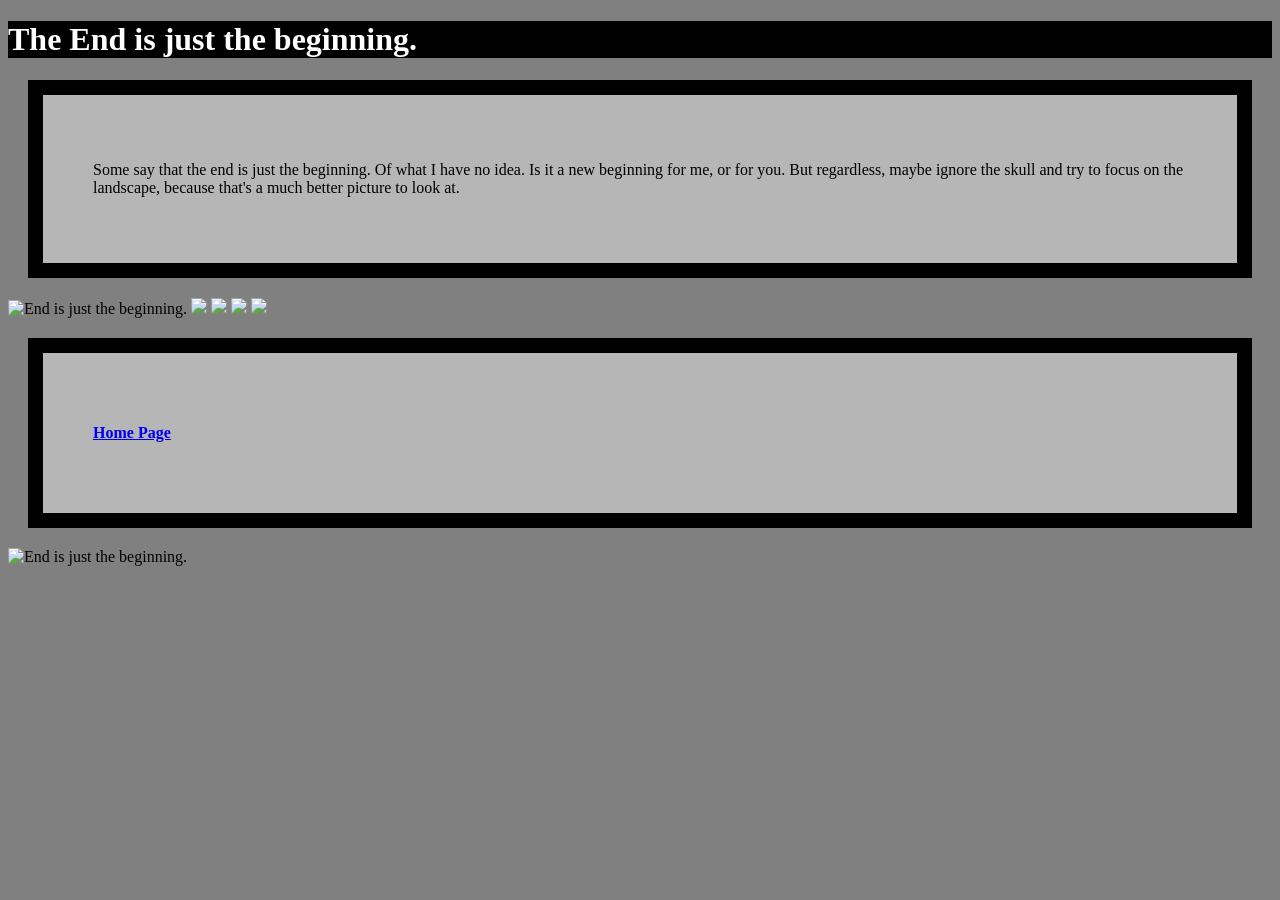
==== 240- Net Art Project/page1.html @ 66757e57 "Fix image source URLs in page1.html commit" ====
<!DOCTYPE html>
<html lang="en">
    <!--Alyssa Brown's Net Art Project-->
<head>
    <meta charset="UTF-8">
    <meta name="viewport" content="width=device-width, initial-scale=1.0">
    <link rel="stylesheet" href="page1.css">
    <title>My First HTML Page</title>
</head>
<body>
    <!-- Your content goes here -->
    <h1>The End is just the beginning.</h1>
    <div><p>Some say that the end is just the beginning. Of what I have no idea. Is it a new beginning for me, or for you. But regardless, maybe ignore the skull and try to focus on the landscape, because that's a much better picture to look at.</p></div> 

    <img src="240- Net Art Project/End Is Just the Beginning.jpg" alt="End is just the beginning.">
    <img src="Alyssa-Brown-NetArtProject/240- Net Art Project/End Is Just The Beginning.jpg.">

    <img src="https://github.com/2alyssabrown/Alyssa-Brown--Net-Art-Project/240-Net Art Project/End is Just the Beginning.jpg">

    <img src="https://github.com/2alyssabrown.github.io/Alyssa-Brown-NetArtProjectt/240-NetArtProject/EndisJusttheBeginning.jpg">
        
    <img src="240--Net Art-Project/prayers-for-prodigals-path">
    
    <div><h4><a href="index.html">Home Page</a></h4></div>

    <img src="240--Net-Art-Project/prayers-for-prodigals-path.png" alt="End is just the beginning.">

</body>
</html>
---- 240- Net Art Project/page1.css ----
body {
    background-color: gray; 
}

.box {background-color: rgb(182, 182, 182);
        }

h1 {background-color: black; color: white;}


div {
    background-color:rgb(182, 182, 182);
    border: 15px solid #000000;
    padding: 50px;
    margin: 20px;
}

h3{background-color: rgb(182, 182, 182);}
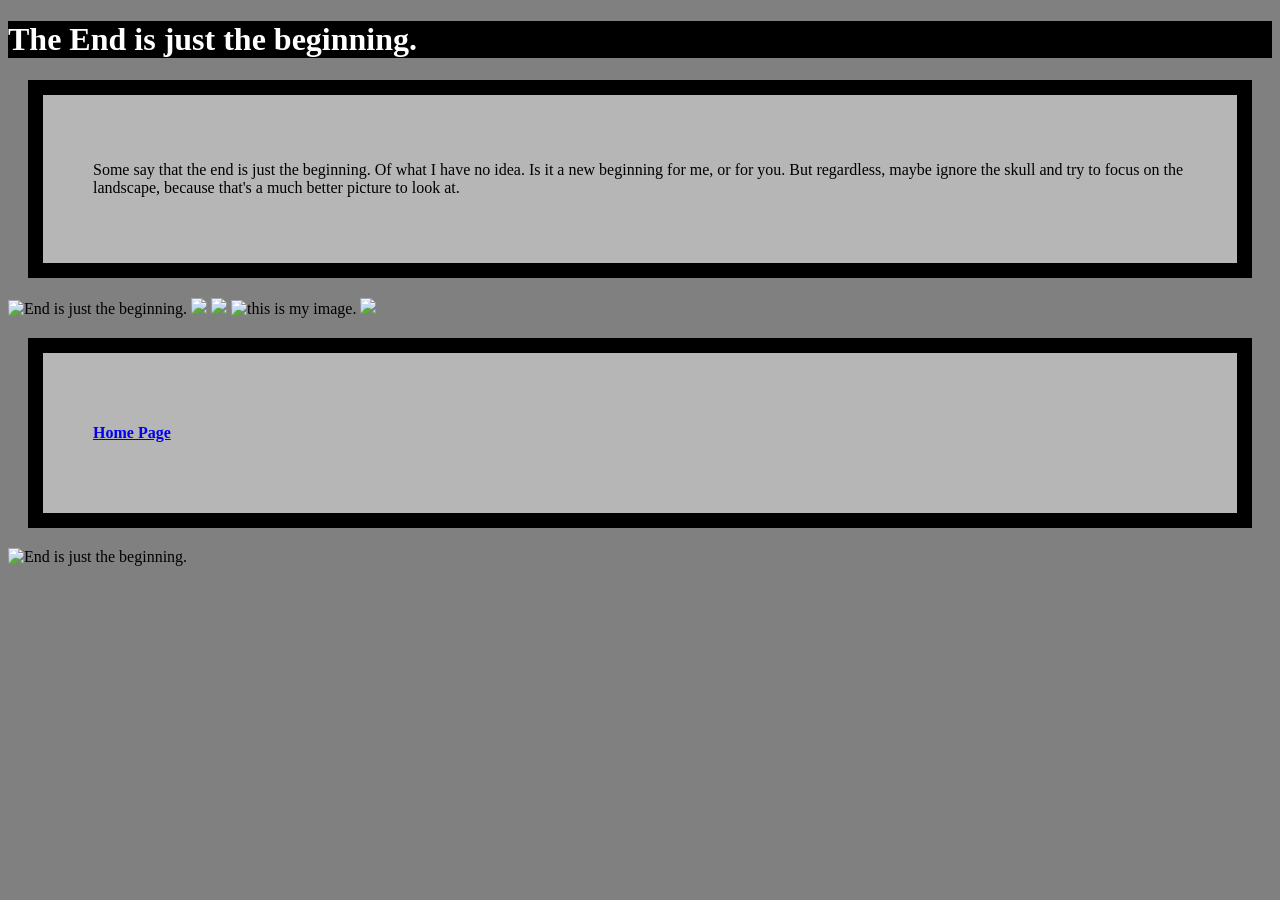
==== commit 490f389f: "Update page1.html commit" ====
--- a/240- Net Art Project/page1.html
+++ b/240- Net Art Project/page1.html
@@ -18,7 +18,7 @@
 
     <img src="https://github.com/2alyssabrown/Alyssa-Brown--Net-Art-Project/240-Net Art Project/End is Just the Beginning.jpg">
 
-    <img src="https://github.com/2alyssabrown.github.io/Alyssa-Brown-NetArtProjectt/240-NetArtProject/EndisJusttheBeginning.jpg">
+    <img src="https://github.com/2alyssabrown/Alyssa-Brown-NetArtProject/240-NetArtProject/EndisJusttheBeginning.jpg" alt="this is my image.">
         
     <img src="240--Net Art-Project/prayers-for-prodigals-path">
     
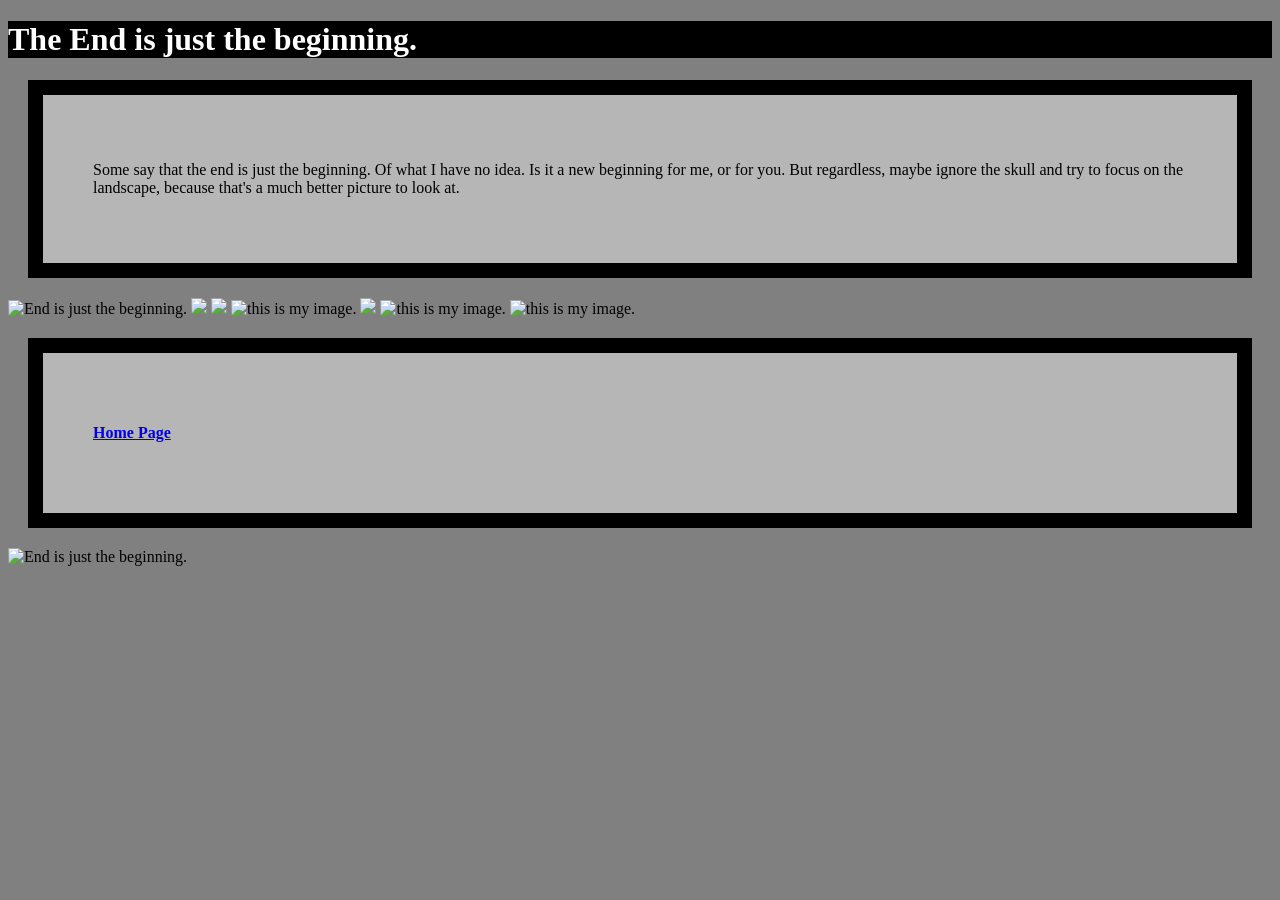
==== commit 217b6f54: "Fix image source URLs in page1.html commit" ====
--- a/240- Net Art Project/page1.html
+++ b/240- Net Art Project/page1.html
@@ -21,6 +21,10 @@
     <img src="https://github.com/2alyssabrown/Alyssa-Brown-NetArtProject/240-NetArtProject/EndisJusttheBeginning.jpg" alt="this is my image.">
         
     <img src="240--Net Art-Project/prayers-for-prodigals-path">
+
+
+    <img src="https://raw.githubusercontent.com/2alyssabrown/Alyssa-Brown-NetArtProject/main/240-NetArtProject/EndisJusttheBeginning.jpg" alt="this is my image.">
+    <img src="240-NetArtProject/TheendisJusttheBeginning.jpg" alt="this is my image.">
     
     <div><h4><a href="index.html">Home Page</a></h4></div>
 
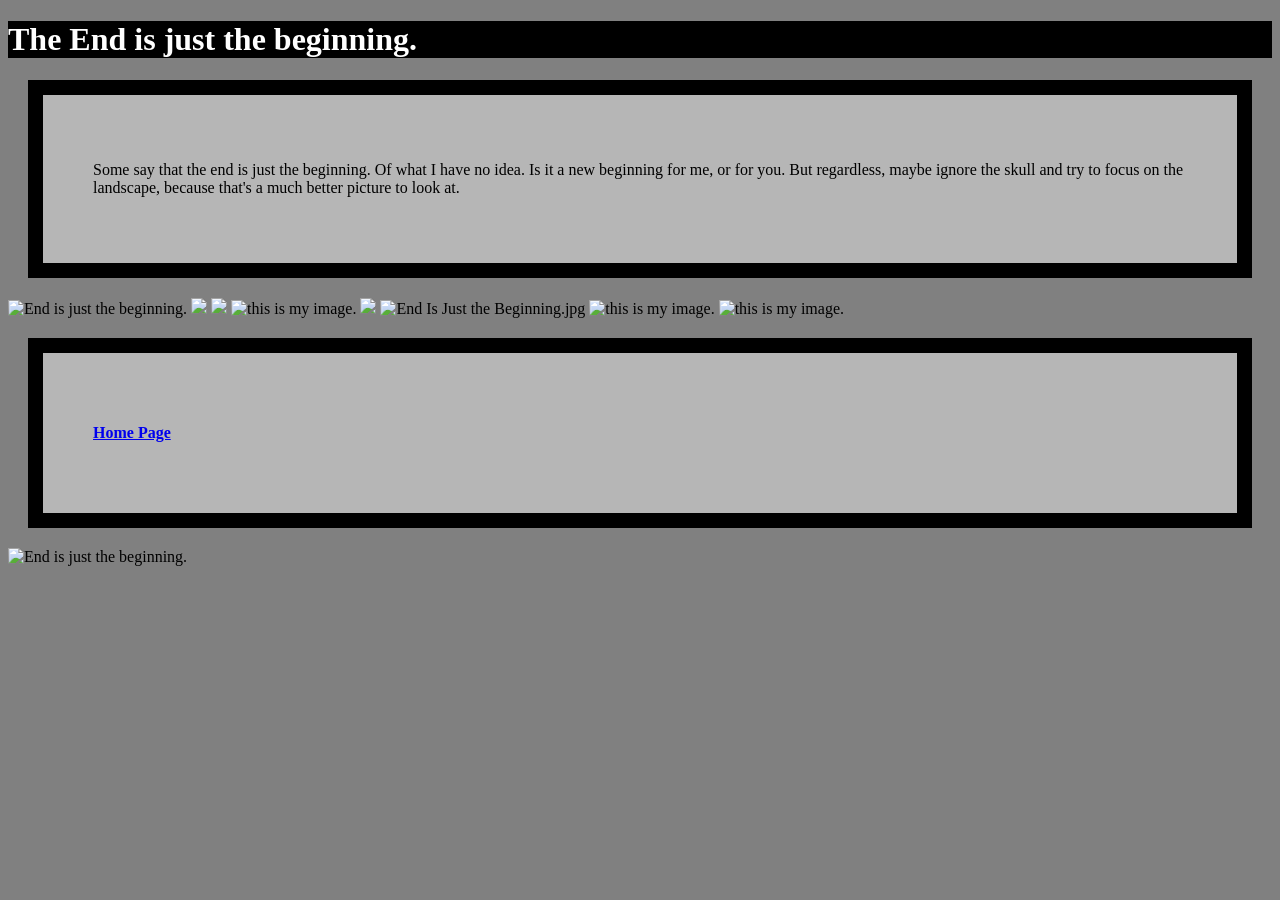
==== commit fedc08e1: "Add new image with correct source URL commit" ====
--- a/240- Net Art Project/page1.html
+++ b/240- Net Art Project/page1.html
@@ -22,6 +22,8 @@
         
     <img src="240--Net Art-Project/prayers-for-prodigals-path">
 
+    <img alt="End Is Just the Beginning.jpg" src="https://github.com/2alyssabrown/Alyssa-Brown-NetArtProject/blob/main/240-%20Net%20Art%20Project/End%20Is%20Just%20the%20Beginning.jpg?raw=true" data-hpc="true" class="Box-sc-62in7e-0 eLrlvS">
+
 
     <img src="https://raw.githubusercontent.com/2alyssabrown/Alyssa-Brown-NetArtProject/main/240-NetArtProject/EndisJusttheBeginning.jpg" alt="this is my image.">
     <img src="240-NetArtProject/TheendisJusttheBeginning.jpg" alt="this is my image.">
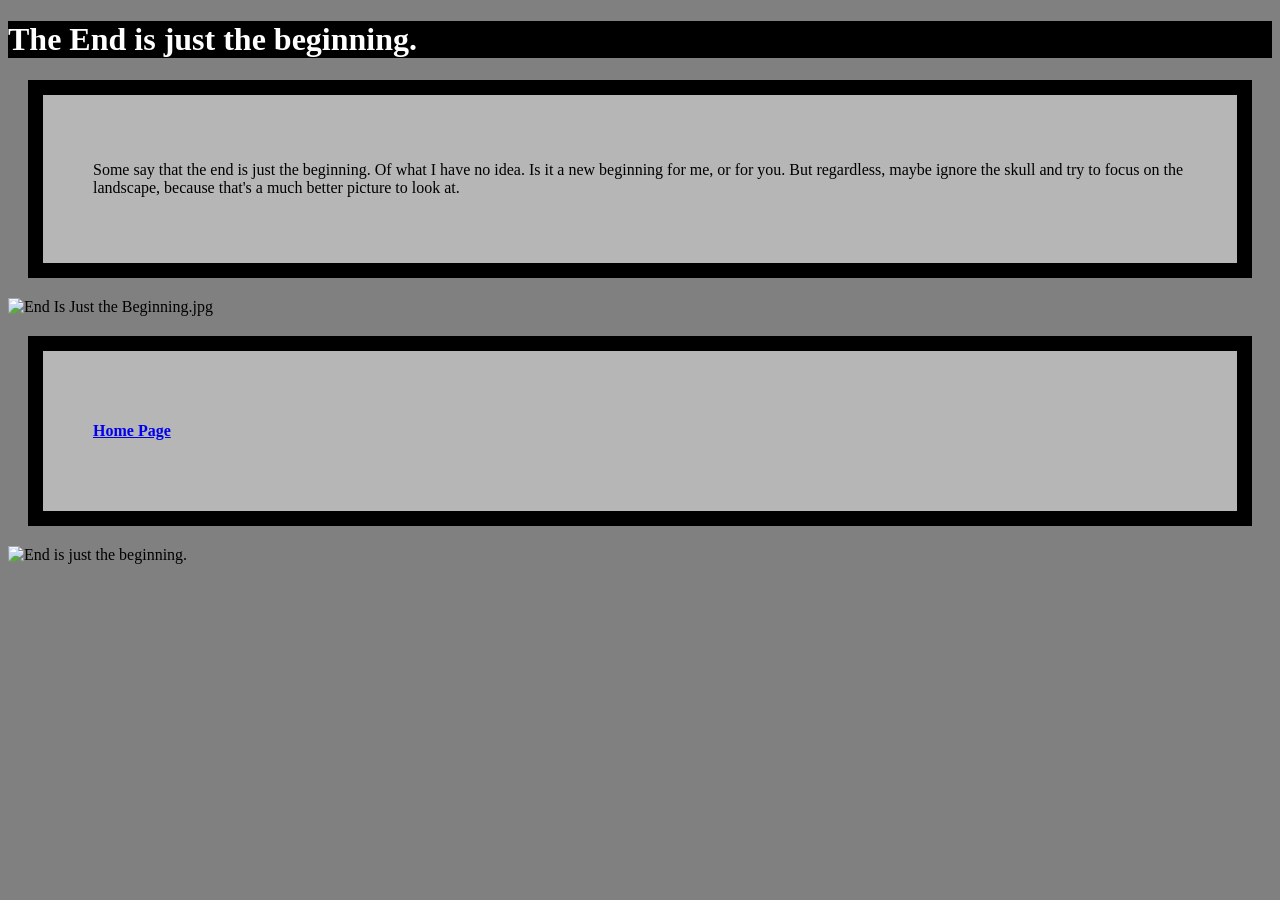
==== commit 69059c28: "Clean up image references in page1.html Removed multiple image elements and kept only the relevant o" ====
--- a/240- Net Art Project/page1.html
+++ b/240- Net Art Project/page1.html
@@ -13,20 +13,7 @@
     <h1>The End is just the beginning.</h1>
     <div><p>Some say that the end is just the beginning. Of what I have no idea. Is it a new beginning for me, or for you. But regardless, maybe ignore the skull and try to focus on the landscape, because that's a much better picture to look at.</p></div> 
 
-    <img src="240- Net Art Project/End Is Just the Beginning.jpg" alt="End is just the beginning.">
-    <img src="Alyssa-Brown-NetArtProject/240- Net Art Project/End Is Just The Beginning.jpg.">
-
-    <img src="https://github.com/2alyssabrown/Alyssa-Brown--Net-Art-Project/240-Net Art Project/End is Just the Beginning.jpg">
-
-    <img src="https://github.com/2alyssabrown/Alyssa-Brown-NetArtProject/240-NetArtProject/EndisJusttheBeginning.jpg" alt="this is my image.">
-        
-    <img src="240--Net Art-Project/prayers-for-prodigals-path">
-
     <img alt="End Is Just the Beginning.jpg" src="https://github.com/2alyssabrown/Alyssa-Brown-NetArtProject/blob/main/240-%20Net%20Art%20Project/End%20Is%20Just%20the%20Beginning.jpg?raw=true" data-hpc="true" class="Box-sc-62in7e-0 eLrlvS">
-
-
-    <img src="https://raw.githubusercontent.com/2alyssabrown/Alyssa-Brown-NetArtProject/main/240-NetArtProject/EndisJusttheBeginning.jpg" alt="this is my image.">
-    <img src="240-NetArtProject/TheendisJusttheBeginning.jpg" alt="this is my image.">
     
     <div><h4><a href="index.html">Home Page</a></h4></div>
 
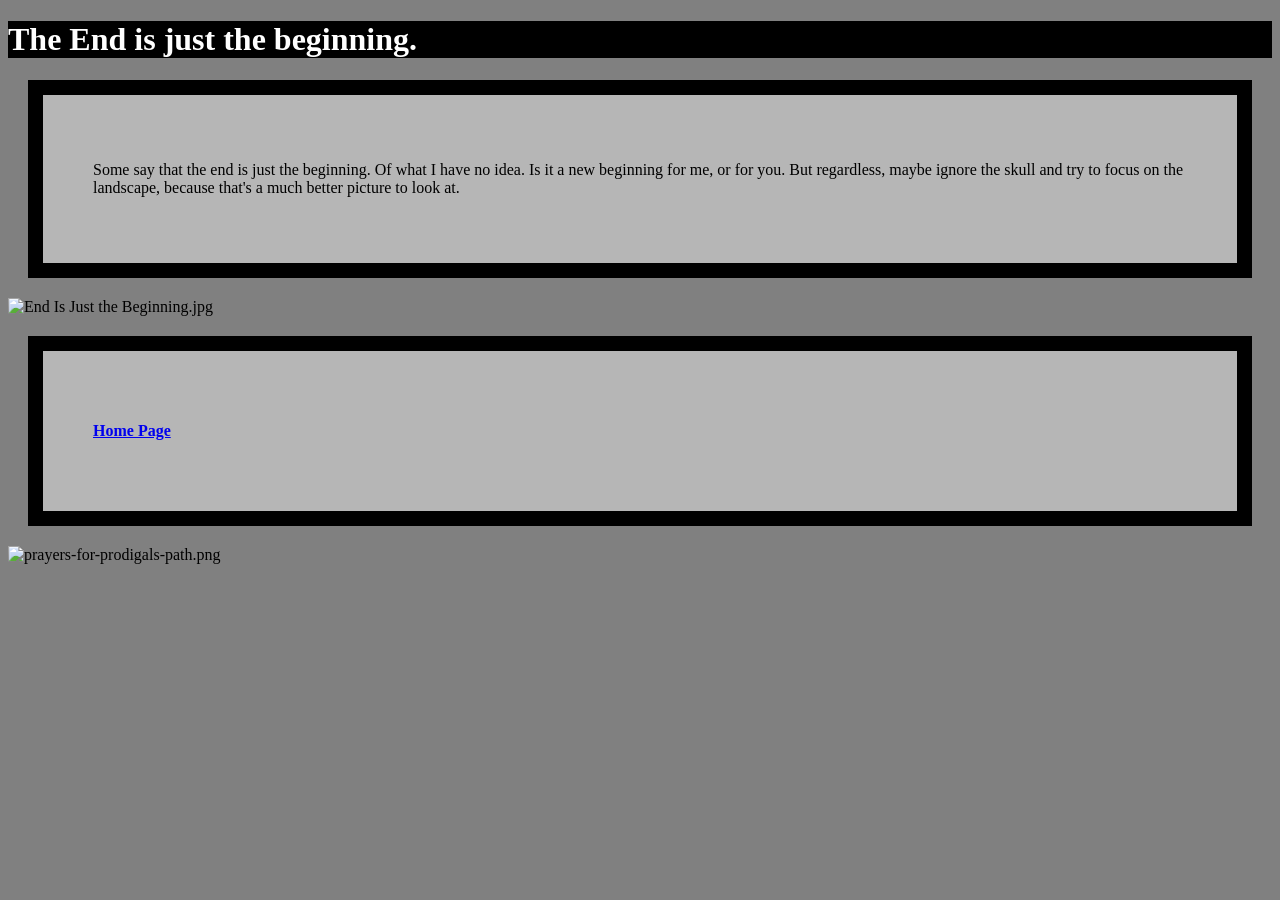
==== commit d48c087d: "Update page1.html commit" ====
--- a/240- Net Art Project/page1.html
+++ b/240- Net Art Project/page1.html
@@ -17,7 +17,7 @@
     
     <div><h4><a href="index.html">Home Page</a></h4></div>
 
-    <img src="240--Net-Art-Project/prayers-for-prodigals-path.png" alt="End is just the beginning.">
+    <img alt="prayers-for-prodigals-path.png" src="https://github.com/2alyssabrown/Alyssa-Brown-NetArtProject/blob/main/240-%20Net%20Art%20Project/prayers-for-prodigals-path.png?raw=true" data-hpc="true" class="Box-sc-62in7e-0 eLrlvS">
 
 </body>
 </html>
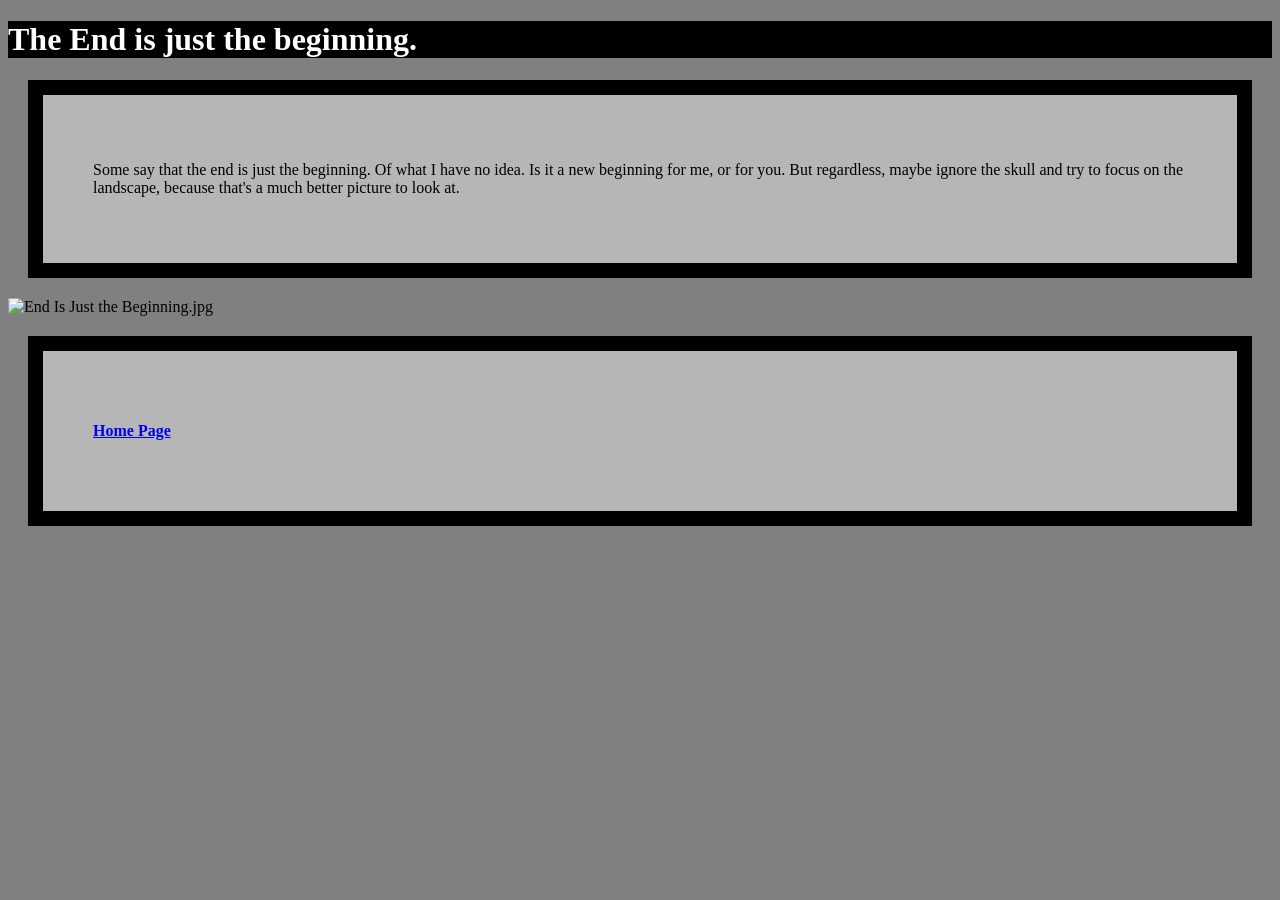
==== commit fd97b95a: "Update page1.html commit" ====
--- a/240- Net Art Project/page1.html
+++ b/240- Net Art Project/page1.html
@@ -17,7 +17,5 @@
     
     <div><h4><a href="index.html">Home Page</a></h4></div>
 
-    <img alt="prayers-for-prodigals-path.png" src="https://github.com/2alyssabrown/Alyssa-Brown-NetArtProject/blob/main/240-%20Net%20Art%20Project/prayers-for-prodigals-path.png?raw=true" data-hpc="true" class="Box-sc-62in7e-0 eLrlvS">
-
 </body>
 </html>
